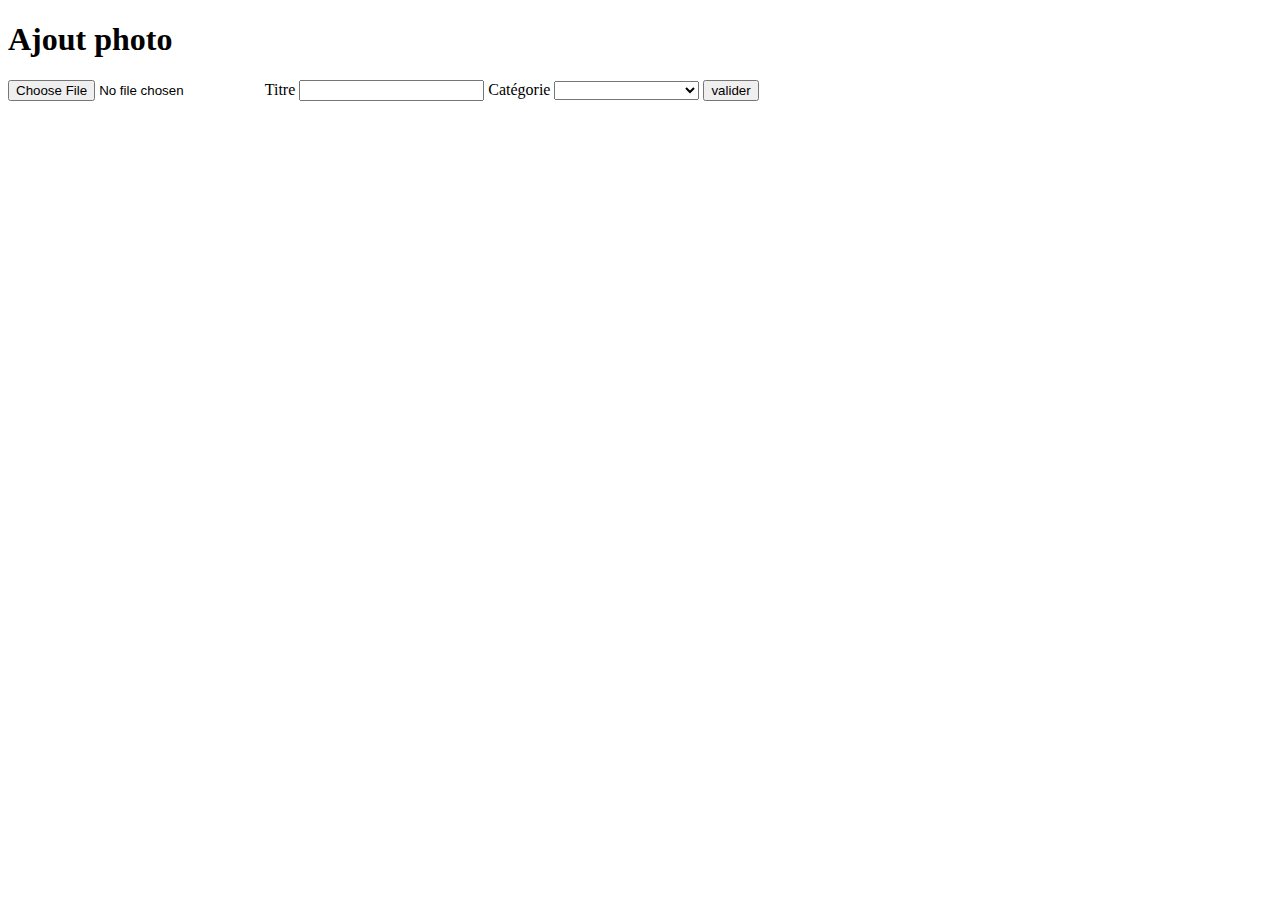
==== FrontEnd/ajoutDePhoto/index.html @ 51943b83 "initialisation du projet sur github" ====
<!DOCTYPE html>
<html lang="fr">
<head>
	<meta charset="UTF-8">
	<title>Sophie Bluel - Architecte d'intérieur</title>
	<meta name="viewport" content="width=device-width, initial-scale=1.0">
	<link rel="preconnect" href="https://fonts.googleapis.com">
	<link rel="preconnect" href="https://fonts.gstatic.com" crossorigin>
	<link href="https://fonts.googleapis.com/css2?family=Syne:wght@700;800&family=Work+Sans&display=swap" rel="stylesheet">
	
	
   
</head>
<body>
    <h1>Ajout photo</h1>

        <form class="form">
            <input name="image" type="file" id="image" accept="image/*" value="+Ajouter photo">
            <label for="titre">Titre</label>
            <input name="title" type="text" id="title" >
            <label for="categorie">Catégorie</label>
            <select name="category" id="category">
                <option></option>
                <option>Objets</option>
                <option>Appartements</option>
                <option>Hôtels et restaurants</option>
            </select>
            <button type="submit"> valider </button>
        </form>
  
        <script src="ajoutDePhoto.js"></script>

</body>
</html>
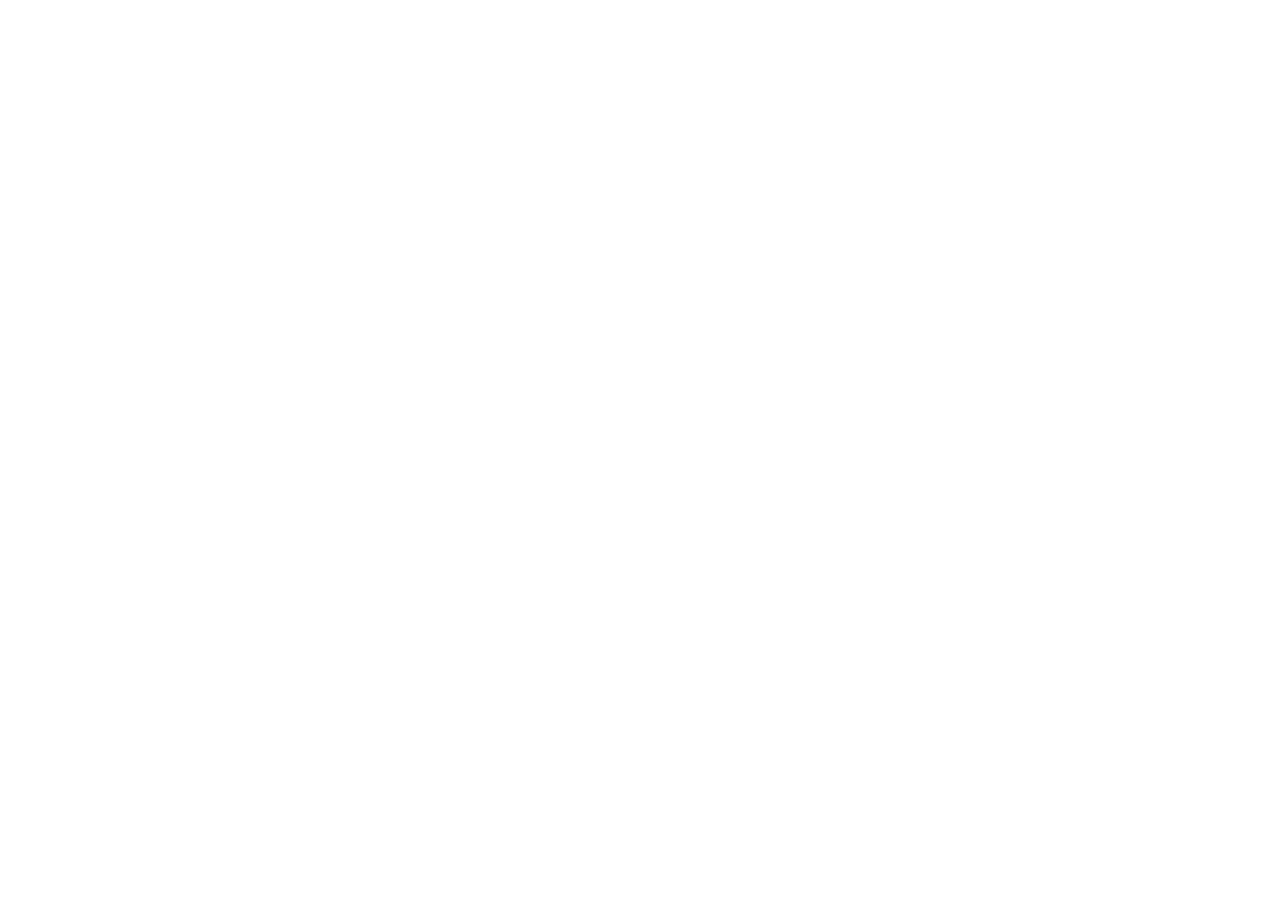
==== commit e29da6ed: "toutes les fonctionnalites sont actives, il reste quelques details et un partie esthetique à retrava" ====
--- a/FrontEnd/ajoutDePhoto/index.html
+++ b/FrontEnd/ajoutDePhoto/index.html
@@ -8,27 +8,31 @@
 	<link rel="preconnect" href="https://fonts.gstatic.com" crossorigin>
 	<link href="https://fonts.googleapis.com/css2?family=Syne:wght@700;800&family=Work+Sans&display=swap" rel="stylesheet">
 	
-	
-   
-</head>
-<body>
-    <h1>Ajout photo</h1>
+</head>	
+    <body>
+		<aside id="modal2" class="modal" aria-hidden="true" role="dialog" aria-modal="false" style ="display:none;">
+			<div class="ajout-de-projet" >
+				<button class="previous">X</button>
 
-        <form class="form">
-            <input name="image" type="file" id="image" accept="image/*" value="+Ajouter photo">
-            <label for="titre">Titre</label>
-            <input name="title" type="text" id="title" >
-            <label for="categorie">Catégorie</label>
-            <select name="category" id="category">
-                <option></option>
-                <option>Objets</option>
-                <option>Appartements</option>
-                <option>Hôtels et restaurants</option>
-            </select>
-            <button type="submit"> valider </button>
-        </form>
-  
-        <script src="ajoutDePhoto.js"></script>
-
+			 <h1>Ajout photo</h1>
+		 
+				 <form enctype="multipart/form-data" id="form" name="ajout">
+					 <input name="image" type="file" id="image" accept="image/*" value="+Ajouter photo">
+					 <label for="titre">Titre</label>
+					 <input name="title" type="text" id="title" >
+					 <label for="categorie">Catégorie</label>
+					 <select name="category" id="category">
+						 <option></option>
+						 <option value="1">Objets</option>
+						 <option value="2">Appartements</option>
+						 <option value="3">Hôtels et restaurants</option>
+					 </select>
+					 <input type="submit"> 
+				 </form>
+		   
+				 
+			</div>
+		 </aside>
+		 <script src="./ajoutDePhoto.js"></script>
 </body>
 </html>